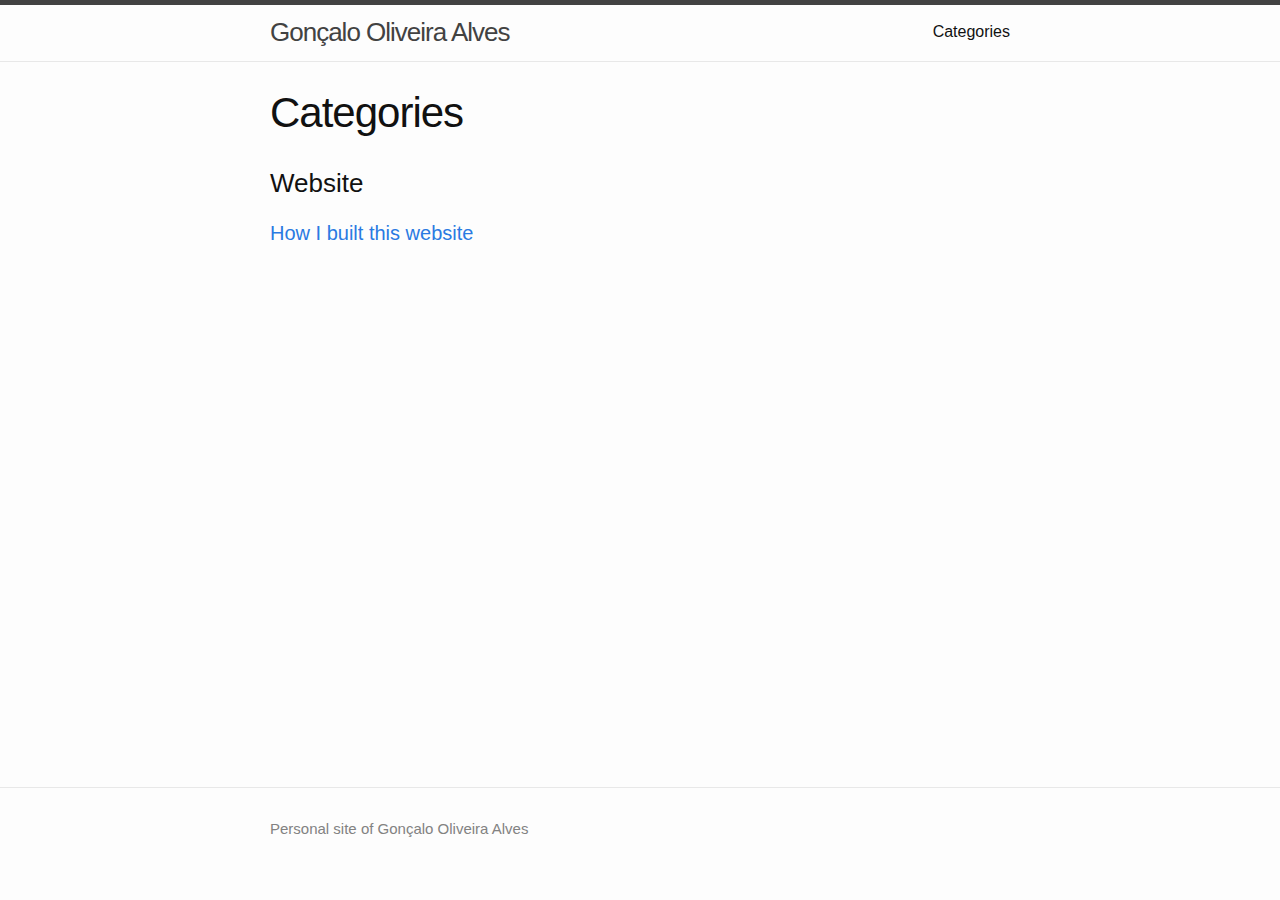
==== categories/index.html @ 13a08ffa "Novo Website em Jekyll" ====
<!DOCTYPE html>
<html lang="en"><head>
  <meta charset="utf-8">
  <meta http-equiv="X-UA-Compatible" content="IE=edge">
  <meta name="viewport" content="width=device-width, initial-scale=1">
  <link rel="shortcut icon" type="image/png" href="/favicon.ico"><!-- Begin Jekyll SEO tag v2.6.1 -->
<title>Categories | Gonçalo Oliveira Alves</title>
<meta name="generator" content="Jekyll v4.0.0" />
<meta property="og:title" content="Categories" />
<meta name="author" content="Gonçalo Alves" />
<meta property="og:locale" content="en_US" />
<meta name="description" content="Personal site of Gonçalo Oliveira Alves" />
<meta property="og:description" content="Personal site of Gonçalo Oliveira Alves" />
<link rel="canonical" href="http://0.0.0.0:40001/categories/" />
<meta property="og:url" content="http://0.0.0.0:40001/categories/" />
<meta property="og:site_name" content="Gonçalo Oliveira Alves" />
<script type="application/ld+json">
{"author":{"@type":"Person","name":"Gonçalo Alves"},"@type":"WebPage","url":"http://0.0.0.0:40001/categories/","headline":"Categories","description":"Personal site of Gonçalo Oliveira Alves","@context":"https://schema.org"}</script>
<!-- End Jekyll SEO tag -->
<link rel="stylesheet" href="/assets/main.css"><link type="application/atom+xml" rel="alternate" href="http://0.0.0.0:40001/feed.xml" title="Gonçalo Oliveira Alves" /></head>
<body><header class="site-header" role="banner">

  <div class="wrapper"><a class="site-title" rel="author" href="/">Gonçalo Oliveira Alves</a><nav class="site-nav">
        <input type="checkbox" id="nav-trigger" class="nav-trigger" />
        <label for="nav-trigger">
          <span class="menu-icon">
            <svg viewBox="0 0 18 15" width="18px" height="15px">
              <path d="M18,1.484c0,0.82-0.665,1.484-1.484,1.484H1.484C0.665,2.969,0,2.304,0,1.484l0,0C0,0.665,0.665,0,1.484,0 h15.032C17.335,0,18,0.665,18,1.484L18,1.484z M18,7.516C18,8.335,17.335,9,16.516,9H1.484C0.665,9,0,8.335,0,7.516l0,0 c0-0.82,0.665-1.484,1.484-1.484h15.032C17.335,6.031,18,6.696,18,7.516L18,7.516z M18,13.516C18,14.335,17.335,15,16.516,15H1.484 C0.665,15,0,14.335,0,13.516l0,0c0-0.82,0.665-1.483,1.484-1.483h15.032C17.335,12.031,18,12.695,18,13.516L18,13.516z"/>
            </svg>
          </span>
        </label>

        <div class="trigger"><a class="page-link" href="/categories/">Categories</a></div>
      </nav></div>
</header>
<main class="page-content" aria-label="Content">
      <div class="wrapper">
        <article class="post">

  <header class="post-header">
    <h1 class="post-title">Categories</h1>
  </header>

  <div class="post-content">
    <div id="archives">

  <div class="archive-group">
    
    <div id="#Website"></div>
    <p></p>

    <h3 class="category-head">Website</h3>
    <a name="Website"></a>
    
    <article class="archive-item">
      <h4><a href="/website/2020/02/05/How-I-Built-This-Website.html">How I built this website</a></h4>
    </article>
    
  </div>

</div>
  </div>

</article>

      </div>
    </main><footer class="site-footer h-card">
    <data class="u-url" href="/"></data>
  
    <div class="wrapper">
  
      
  
      <div class="footer-col-wrapper">
        <div class="footer-col footer-col-3">
            <p>Personal site of Gonçalo Oliveira Alves</p>
        </div>
      </div>
  
    </div>
  
  </footer>
  </body>

</html>
---- assets/main.css ----
/** Reset some basic elements */
body, h1, h2, h3, h4, h5, h6, p, blockquote, pre, hr, dl, dd, ol, ul, figure { margin: 0; padding: 0; }

/** Basic styling */
body { font: 400 16px/1.5 -apple-system, BlinkMacSystemFont, "Segoe UI", Roboto, Helvetica, Arial, sans-serif, "Apple Color Emoji", "Segoe UI Emoji", "Segoe UI Symbol"; color: #111; background-color: #fdfdfd; -webkit-text-size-adjust: 100%; -webkit-font-feature-settings: "kern" 1; -moz-font-feature-settings: "kern" 1; -o-font-feature-settings: "kern" 1; font-feature-settings: "kern" 1; font-kerning: normal; display: flex; min-height: 100vh; flex-direction: column; }

/** Set `margin-bottom` to maintain vertical rhythm */
h1, h2, h3, h4, h5, h6, p, blockquote, pre, ul, ol, dl, figure, .highlight { margin-bottom: 15px; }

/** `main` element */
main { display: block; /* Default value of `display` of `main` element is 'inline' in IE 11. */ }

/** Images */
img { max-width: 100%; vertical-align: middle; }

/** Figures */
figure > img { display: block; }

figcaption { font-size: 14px; }

/** Lists */
ul, ol { margin-left: 30px; }

li > ul, li > ol { margin-bottom: 0; }

/** Headings */
h1, h2, h3, h4, h5, h6 { font-weight: 400; }

/** Links */
a { color: #2a7ae2; text-decoration: none; }

a:visited { color: #1756a9; }

a:hover { color: #111; text-decoration: underline; }

.social-media-list a:hover { text-decoration: none; }

.social-media-list a:hover .username { text-decoration: underline; }

/** Blockquotes */
blockquote { color: #828282; border-left: 4px solid #e8e8e8; padding-left: 15px; font-size: 18px; letter-spacing: -1px; font-style: italic; }

blockquote > :last-child { margin-bottom: 0; }

/** Code formatting */
pre, code { font-size: 15px; border: 1px solid #e8e8e8; border-radius: 3px; background-color: #eef; }

code { padding: 1px 5px; }

pre { padding: 8px 12px; overflow-x: auto; }

pre > code { border: 0; padding-right: 0; padding-left: 0; }

/** Wrapper */
.wrapper { max-width: -webkit-calc(800px - (30px * 2)); max-width: calc(800px - (30px * 2)); margin-right: auto; margin-left: auto; padding-right: 30px; padding-left: 30px; }

@media screen and (max-width: 800px) { .wrapper { max-width: -webkit-calc(800px - (30px)); max-width: calc(800px - (30px)); padding-right: 15px; padding-left: 15px; } }

/** Clearfix */
.wrapper:after, .footer-col-wrapper:after { content: ""; display: table; clear: both; }

/** Icons */
.svg-icon { width: 16px; height: 16px; display: inline-block; fill: #828282; padding-right: 5px; vertical-align: text-top; }

.social-media-list li + li { padding-top: 5px; }

/** Tables */
table { margin-bottom: 30px; width: 100%; text-align: left; color: #3f3f3f; border-collapse: collapse; border: 1px solid #e8e8e8; }

table tr:nth-child(even) { background-color: #f7f7f7; }

table th, table td { padding: 10px 15px; }

table th { background-color: #f0f0f0; border: 1px solid #dedede; border-bottom-color: #c9c9c9; }

table td { border: 1px solid #e8e8e8; }

/** Site header */
.site-header { border-top: 5px solid #424242; border-bottom: 1px solid #e8e8e8; min-height: 55.95px; position: relative; }

.site-title { font-size: 26px; font-weight: 300; line-height: 54px; letter-spacing: -1px; margin-bottom: 0; float: left; }

.site-title, .site-title:visited { color: #424242; }

.site-nav { float: right; line-height: 54px; }

.site-nav .nav-trigger { display: none; }

.site-nav .menu-icon { display: none; }

.site-nav .page-link { color: #111; line-height: 1.5; }

.site-nav .page-link:not(:last-child) { margin-right: 20px; }

@media screen and (max-width: 600px) { .site-nav { position: absolute; top: 9px; right: 15px; background-color: #fdfdfd; border: 1px solid #e8e8e8; border-radius: 5px; text-align: right; }
  .site-nav label[for="nav-trigger"] { display: block; float: right; width: 36px; height: 36px; z-index: 2; cursor: pointer; }
  .site-nav .menu-icon { display: block; float: right; width: 36px; height: 26px; line-height: 0; padding-top: 10px; text-align: center; }
  .site-nav .menu-icon > svg { fill: #424242; }
  .site-nav input ~ .trigger { clear: both; display: none; }
  .site-nav input:checked ~ .trigger { display: block; padding-bottom: 5px; }
  .site-nav .page-link { display: block; padding: 5px 10px; margin-left: 20px; }
  .site-nav .page-link:not(:last-child) { margin-right: 0; } }

/** Site footer */
.site-footer { border-top: 1px solid #e8e8e8; padding: 30px 0; }

.footer-heading { font-size: 18px; margin-bottom: 15px; }

.contact-list, .social-media-list { list-style: none; margin-left: 0; }

.footer-col-wrapper { font-size: 15px; color: #828282; margin-left: -15px; }

.footer-col { float: left; margin-bottom: 15px; padding-left: 15px; }

.footer-col-1 { width: -webkit-calc(35% - (30px / 2)); width: calc(35% - (30px / 2)); }

.footer-col-2 { width: -webkit-calc(20% - (30px / 2)); width: calc(20% - (30px / 2)); }

.footer-col-3 { width: -webkit-calc(45% - (30px / 2)); width: calc(45% - (30px / 2)); }

@media screen and (max-width: 800px) { .footer-col-1, .footer-col-2 { width: -webkit-calc(50% - (30px / 2)); width: calc(50% - (30px / 2)); }
  .footer-col-3 { width: -webkit-calc(100% - (30px / 2)); width: calc(100% - (30px / 2)); } }

@media screen and (max-width: 600px) { .footer-col { float: none; width: -webkit-calc(100% - (30px / 2)); width: calc(100% - (30px / 2)); } }

/** Page content */
.page-content { padding: 30px 0; flex: 1; }

.page-heading { font-size: 32px; }

.post-list-heading { font-size: 28px; }

.post-list { margin-left: 0; list-style: none; }

.post-list > li { margin-bottom: 30px; }

.post-meta { font-size: 14px; color: #828282; }

.post-link { display: block; font-size: 24px; }

/** Posts */
.post-header { margin-bottom: 30px; }

.post-title { font-size: 42px; letter-spacing: -1px; line-height: 1; }

@media screen and (max-width: 800px) { .post-title { font-size: 36px; } }

.post-content { margin-bottom: 30px; }

.post-content h2 { font-size: 32px; }

@media screen and (max-width: 800px) { .post-content h2 { font-size: 28px; } }

.post-content h3 { font-size: 26px; }

@media screen and (max-width: 800px) { .post-content h3 { font-size: 22px; } }

.post-content h4 { font-size: 20px; }

@media screen and (max-width: 800px) { .post-content h4 { font-size: 18px; } }

/** Syntax highlighting styles */
.highlight { background: #fff; }

.highlighter-rouge .highlight { background: #eef; }

.highlight .c { color: #998; font-style: italic; }

.highlight .err { color: #a61717; background-color: #e3d2d2; }

.highlight .k { font-weight: bold; }

.highlight .o { font-weight: bold; }

.highlight .cm { color: #998; font-style: italic; }

.highlight .cp { color: #999; font-weight: bold; }

.highlight .c1 { color: #998; font-style: italic; }

.highlight .cs { color: #999; font-weight: bold; font-style: italic; }

.highlight .gd { color: #000; background-color: #fdd; }

.highlight .gd .x { color: #000; background-color: #faa; }

.highlight .ge { font-style: italic; }

.highlight .gr { color: #a00; }

.highlight .gh { color: #999; }

.highlight .gi { color: #000; background-color: #dfd; }

.highlight .gi .x { color: #000; background-color: #afa; }

.highlight .go { color: #888; }

.highlight .gp { color: #555; }

.highlight .gs { font-weight: bold; }

.highlight .gu { color: #aaa; }

.highlight .gt { color: #a00; }

.highlight .kc { font-weight: bold; }

.highlight .kd { font-weight: bold; }

.highlight .kp { font-weight: bold; }

.highlight .kr { font-weight: bold; }

.highlight .kt { color: #458; font-weight: bold; }

.highlight .m { color: #099; }

.highlight .s { color: #d14; }

.highlight .na { color: #008080; }

.highlight .nb { color: #0086B3; }

.highlight .nc { color: #458; font-weight: bold; }

.highlight .no { color: #008080; }

.highlight .ni { color: #800080; }

.highlight .ne { color: #900; font-weight: bold; }

.highlight .nf { color: #900; font-weight: bold; }

.highlight .nn { color: #555; }

.highlight .nt { color: #000080; }

.highlight .nv { color: #008080; }

.highlight .ow { font-weight: bold; }

.highlight .w { color: #bbb; }

.highlight .mf { color: #099; }

.highlight .mh { color: #099; }

.highlight .mi { color: #099; }

.highlight .mo { color: #099; }

.highlight .sb { color: #d14; }

.highlight .sc { color: #d14; }

.highlight .sd { color: #d14; }

.highlight .s2 { color: #d14; }

.highlight .se { color: #d14; }

.highlight .sh { color: #d14; }

.highlight .si { color: #d14; }

.highlight .sx { color: #d14; }

.highlight .sr { color: #009926; }

.highlight .s1 { color: #d14; }

.highlight .ss { color: #990073; }

.highlight .bp { color: #999; }

.highlight .vc { color: #008080; }

.highlight .vg { color: #008080; }

.highlight .vi { color: #008080; }

.highlight .il { color: #099; }

/*# sourceMappingURL=main.css.map */
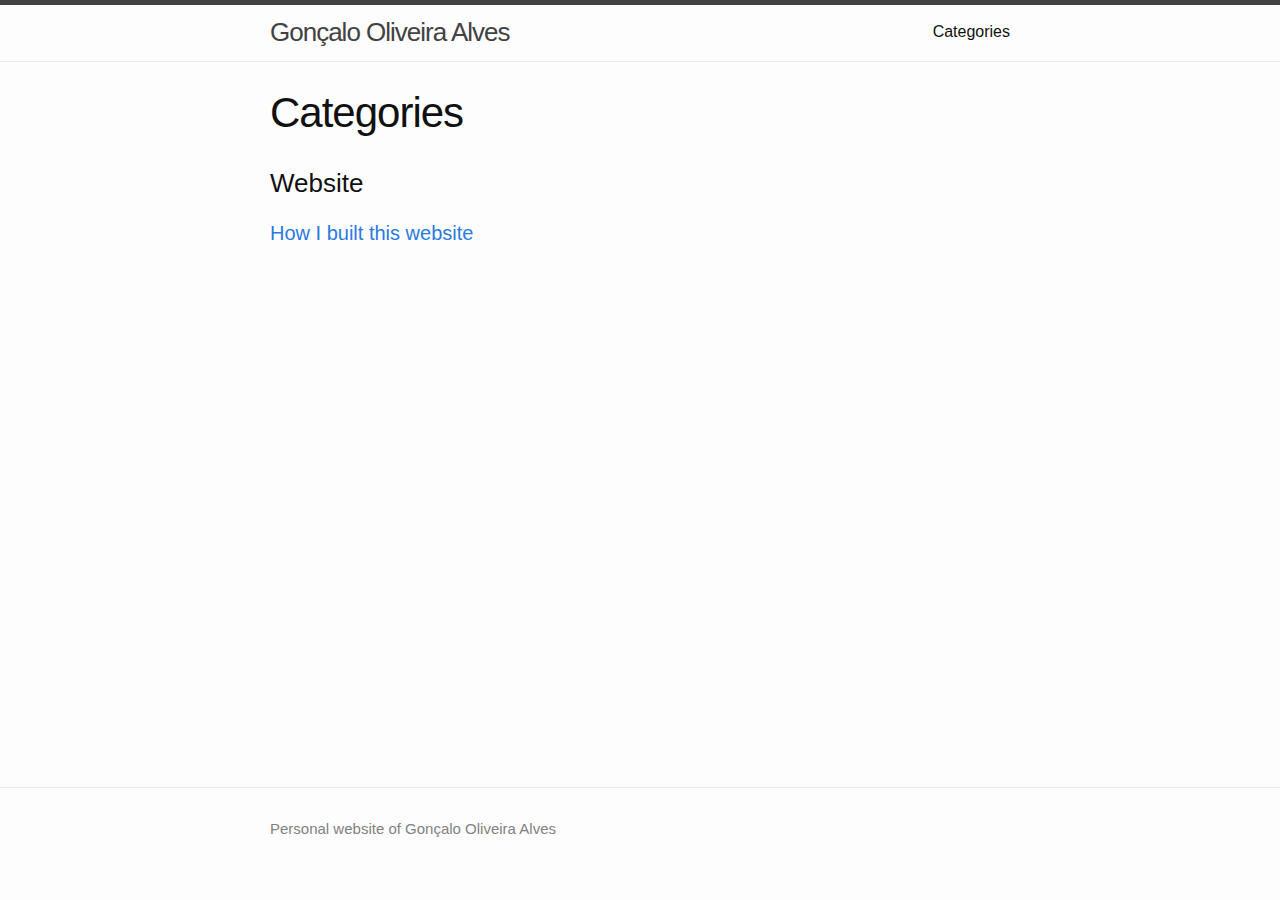
==== commit 769f53d8: "Adicionar google analytics" ====
--- a/categories/index.html
+++ b/categories/index.html
@@ -9,15 +9,23 @@
 <meta property="og:title" content="Categories" />
 <meta name="author" content="Gonçalo Alves" />
 <meta property="og:locale" content="en_US" />
-<meta name="description" content="Personal site of Gonçalo Oliveira Alves" />
-<meta property="og:description" content="Personal site of Gonçalo Oliveira Alves" />
-<link rel="canonical" href="http://0.0.0.0:40001/categories/" />
-<meta property="og:url" content="http://0.0.0.0:40001/categories/" />
+<meta name="description" content="Personal website of Gonçalo Oliveira Alves" />
+<meta property="og:description" content="Personal website of Gonçalo Oliveira Alves" />
+<link rel="canonical" href="http://goncalooliveiraalves.com/categories/" />
+<meta property="og:url" content="http://goncalooliveiraalves.com/categories/" />
 <meta property="og:site_name" content="Gonçalo Oliveira Alves" />
 <script type="application/ld+json">
-{"author":{"@type":"Person","name":"Gonçalo Alves"},"@type":"WebPage","url":"http://0.0.0.0:40001/categories/","headline":"Categories","description":"Personal site of Gonçalo Oliveira Alves","@context":"https://schema.org"}</script>
+{"author":{"@type":"Person","name":"Gonçalo Alves"},"@type":"WebPage","url":"http://goncalooliveiraalves.com/categories/","headline":"Categories","description":"Personal website of Gonçalo Oliveira Alves","@context":"https://schema.org"}</script>
 <!-- End Jekyll SEO tag -->
-<link rel="stylesheet" href="/assets/main.css"><link type="application/atom+xml" rel="alternate" href="http://0.0.0.0:40001/feed.xml" title="Gonçalo Oliveira Alves" /></head>
+<link rel="stylesheet" href="/assets/main.css"><link type="application/atom+xml" rel="alternate" href="http://goncalooliveiraalves.com/feed.xml" title="Gonçalo Oliveira Alves" /><script async src="https://www.googletagmanager.com/gtag/js?id=UA-51725105-1"></script>
+<script>
+  window['ga-disable-UA-51725105-1'] = window.doNotTrack === "1" || navigator.doNotTrack === "1" || navigator.doNotTrack === "yes" || navigator.msDoNotTrack === "1";
+  window.dataLayer = window.dataLayer || [];
+  function gtag(){dataLayer.push(arguments);}
+  gtag('js', new Date());
+
+  gtag('config', 'UA-51725105-1');
+</script></head>
 <body><header class="site-header" role="banner">
 
   <div class="wrapper"><a class="site-title" rel="author" href="/">Gonçalo Oliveira Alves</a><nav class="site-nav">
@@ -73,7 +81,7 @@
   
       <div class="footer-col-wrapper">
         <div class="footer-col footer-col-3">
-            <p>Personal site of Gonçalo Oliveira Alves</p>
+            <p>Personal website of Gonçalo Oliveira Alves</p>
         </div>
       </div>
   
